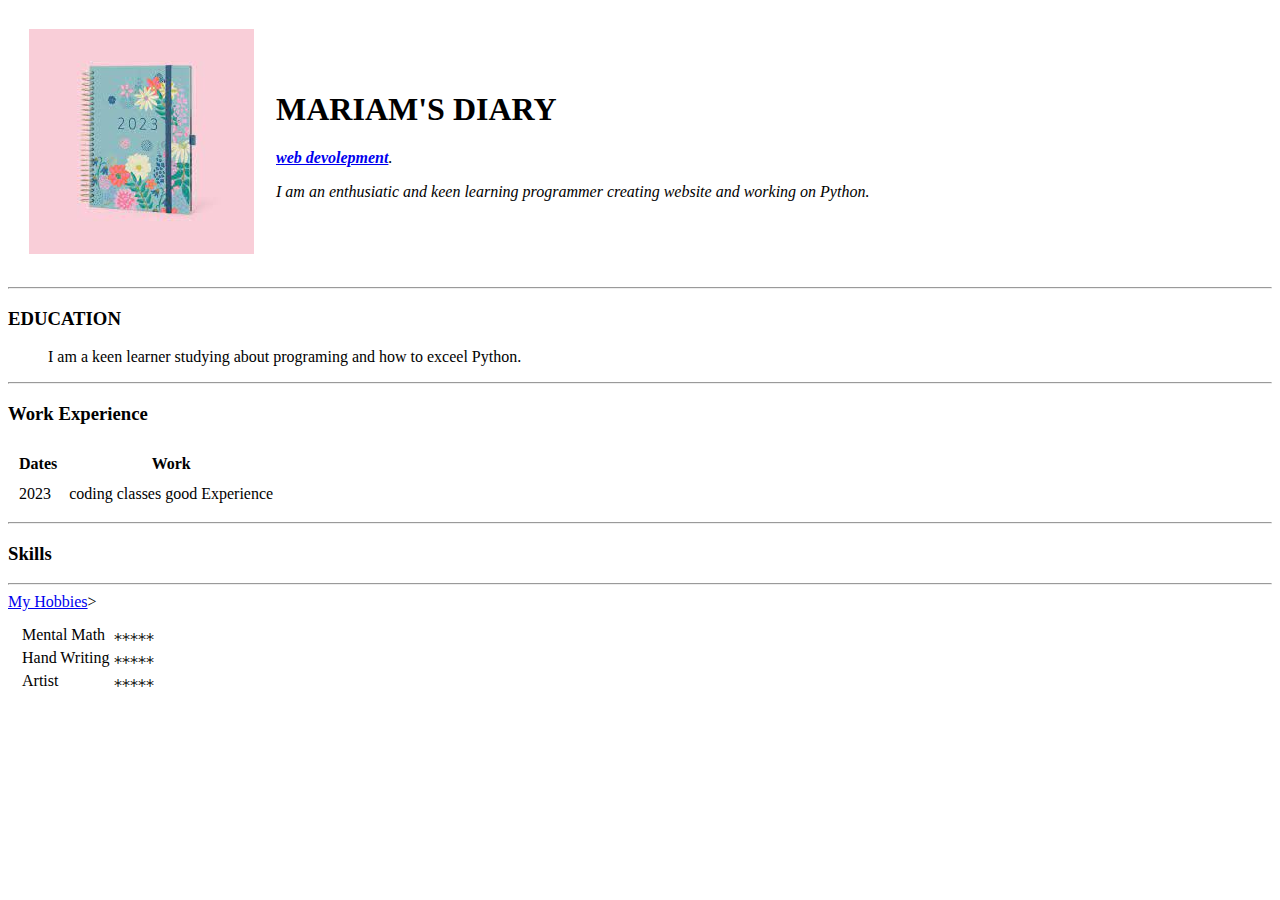
==== index.html @ 954648d4 "Add initial cv website files" ====
<!DOCTYPE html>
<html>
<head>
    <meta charset="UTF-8">
    <title>Mariam's Diary</title>
</head>
<body>
<table cellspacing="20">
<tr>
<td><img src="[data-uri]"</td>
<td><h1>MARIAM'S DIARY</h1>  
  <p><em><strong><a href="file:///C:/Users/Lenovo/Desktop/Mariam%20Coding%20class/web%20development/HTML-Personal%20Site/index.htm"l>web devolepment</a></strong>.</em></p>
 <p><em> I am an enthusiatic and keen learning programmer creating website and working on Python.</em></p></td>
</tr>
</table>
  <hr>
<h3>EDUCATION</h3>
<ul>
  I am a keen learner studying about programing and how to exceel Python.
</ul>
<hr>
<h3>Work Experience</h3>
<table cellspacing="10">
    <thead>
<tr>
  <th>Dates</th>
  <th>Work</th>
</tr>
</thead>
<tbody>

</tbody>
<tr>
<td>2023</td>
<td>coding classes good Experience</td>
</tr>
</table>
<hr>
<h3>Skills</h3>
<table cellspacing="10">
  <tr>
    <td>

      <table>
        <tr>
        <td>Mental Math</td>
        <td>⁎⁎⁎⁎⁎</td>
        </tr>
        <tr>
       <td>Hand Writing</td>
       <td>⁎⁎⁎⁎⁎</td>
       </tr>
       <tr>
       <td>Artist</td>
       <td>⁎⁎⁎⁎⁎</td>
        </tr>
       </table>
    </td>
    <td>

      <table>
        <tr>
        
        </tr>
       </table>
    </td>
  
  </tr>

<hr>
 <a href="hobbies.html">My Hobbies</a>
</body>
</html>>
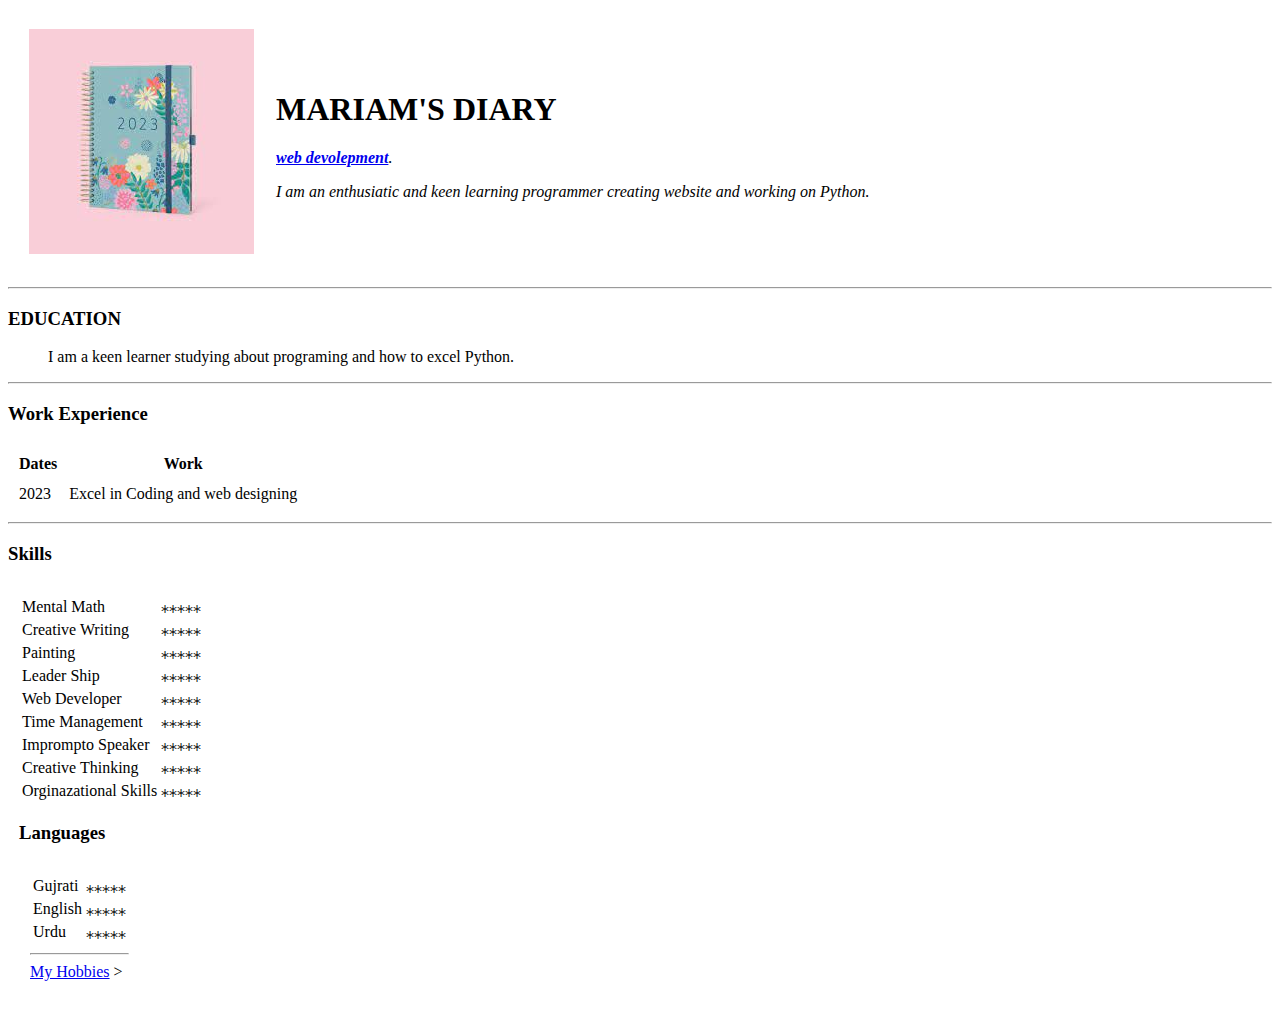
==== commit 1cf3c3d2: "Add files via upload" ====
--- a/index.html
+++ b/index.html
@@ -3,6 +3,10 @@
 <head>
     <meta charset="UTF-8">
     <title>Mariam's Diary</title>
+
+    <link rel="stylesheet" href="CSS/Styles.CSS">
+
+
 </head>
 <body>
 <table cellspacing="20">
@@ -16,7 +20,7 @@
   <hr>
 <h3>EDUCATION</h3>
 <ul>
-  I am a keen learner studying about programing and how to exceel Python.
+  I am a keen learner studying about programing and how to excel Python.
 </ul>
 <hr>
 <h3>Work Experience</h3>
@@ -32,7 +36,7 @@
 </tbody>
 <tr>
 <td>2023</td>
-<td>coding classes good Experience</td>
+<td>Excel in Coding and web designing</td>
 </tr>
 </table>
 <hr>
@@ -40,34 +44,70 @@
 <table cellspacing="10">
   <tr>
     <td>
-
       <table>
         <tr>
         <td>Mental Math</td>
         <td>⁎⁎⁎⁎⁎</td>
         </tr>
         <tr>
-       <td>Hand Writing</td>
+       <td>Creative Writing</td>
        <td>⁎⁎⁎⁎⁎</td>
        </tr>
        <tr>
-       <td>Artist</td>
+       <td>Painting</td>
        <td>⁎⁎⁎⁎⁎</td>
-        </tr>
+       </tr>
+       <tr>
+       <td>Leader Ship</td>
+       <td>⁎⁎⁎⁎⁎</td>
+      </tr>
+      <tr>
+       <td>Web Developer</td>
+       <td>⁎⁎⁎⁎⁎</td>
+      </tr>
+      <tr>
+       <td>Time Management</td>
+       <td>⁎⁎⁎⁎⁎</td>
+      </tr>
+      <tr>
+       <td>Imprompto Speaker</td>
+       <td>⁎⁎⁎⁎⁎</td>
+      </tr>
+      <tr>
+       <td>Creative Thinking </td>
+       <td>⁎⁎⁎⁎⁎</td>
+      </tr>
+      <tr>
+        <td>Orginazational Skills</td>
+        <td>⁎⁎⁎⁎⁎</td>
        </table>
-    </td>
+<h3>Languages</h3>
+<table cellspacing="10">
+  <tr>
     <td>
-
       <table>
         <tr>
-        
-        </tr>
-       </table>
-    </td>
-  
-  </tr>
+         <td>Gujrati</td> 
+          <td>⁎⁎⁎⁎⁎</td>
+          </tr>
+          <tr>
+          <td>English</td>
+          <td>⁎⁎⁎⁎⁎</td>
+          </tr>
+          <tr>
+          <td>Urdu</td>
+          <td>⁎⁎⁎⁎⁎</td>
+          </tr>
+      </table>
 
 <hr>
  <a href="hobbies.html">My Hobbies</a>
 </body>
 </html>>
+
+
+
+
+
+
+
